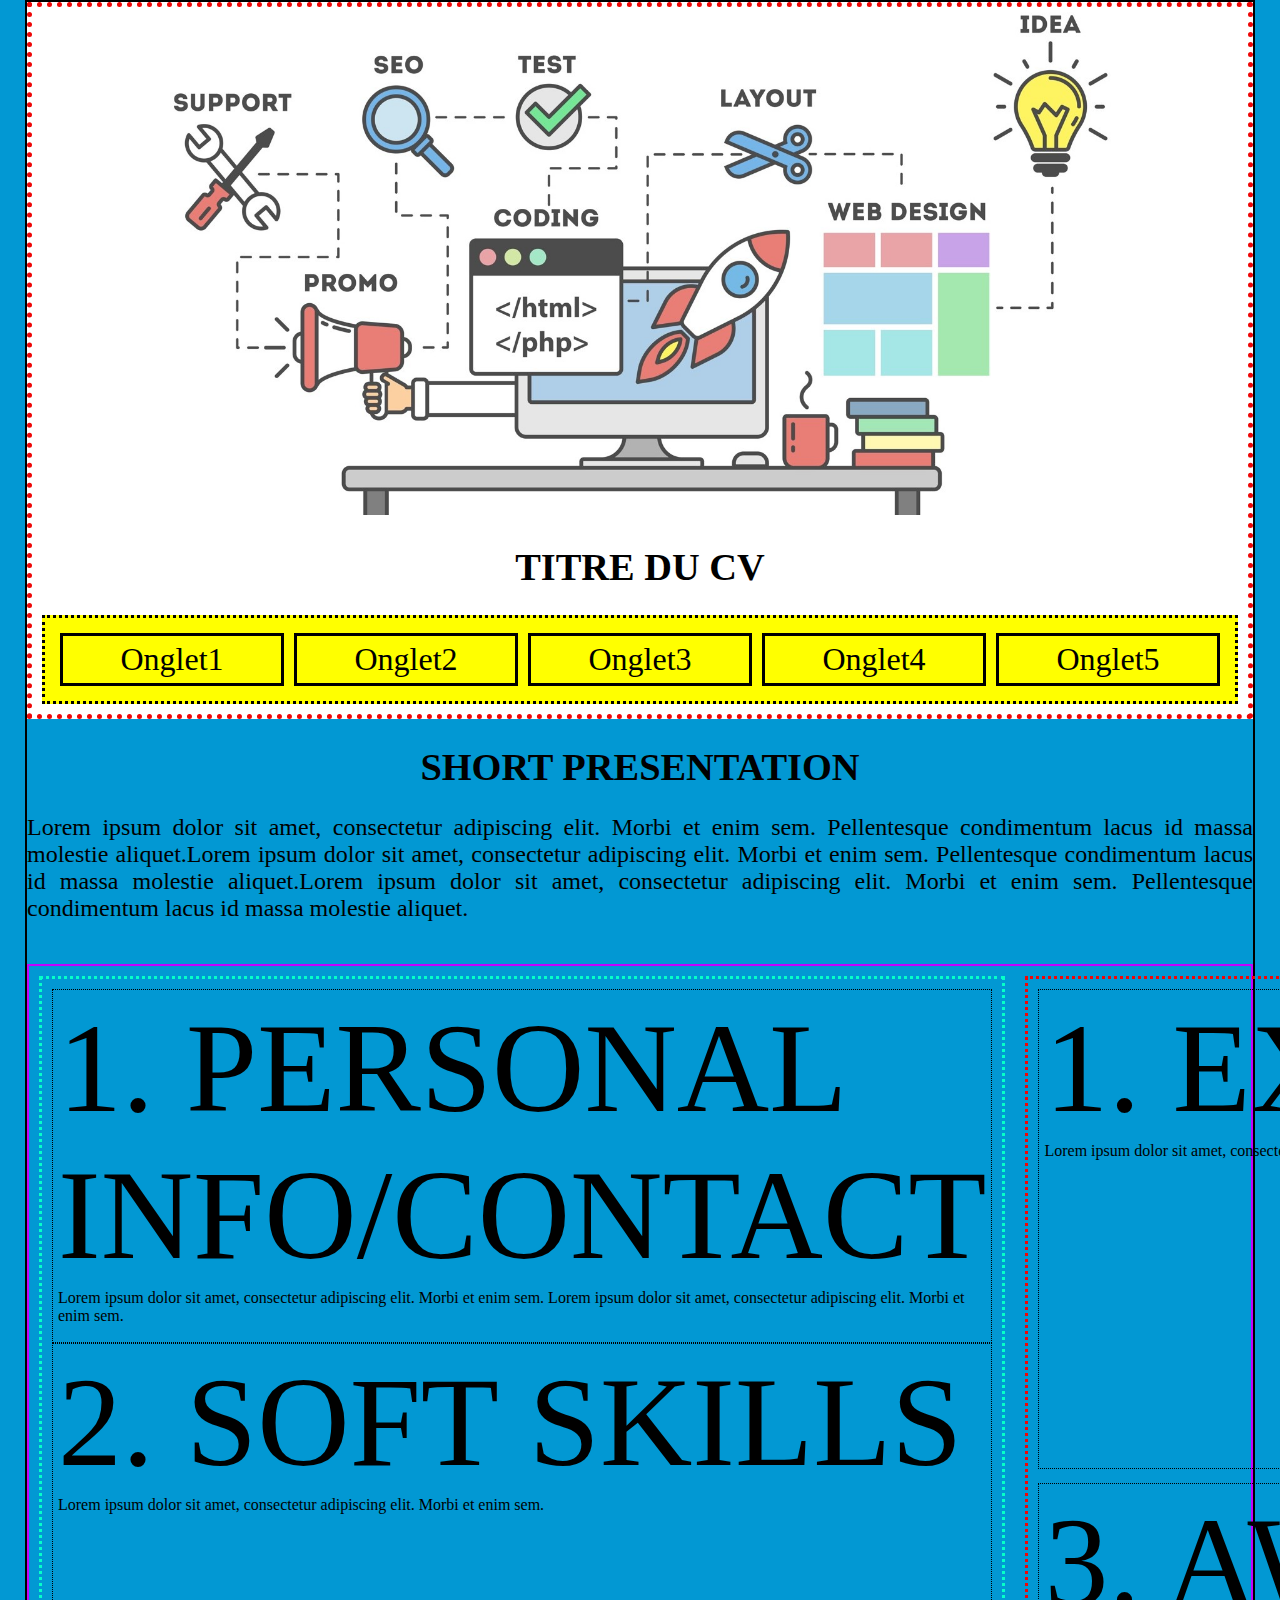
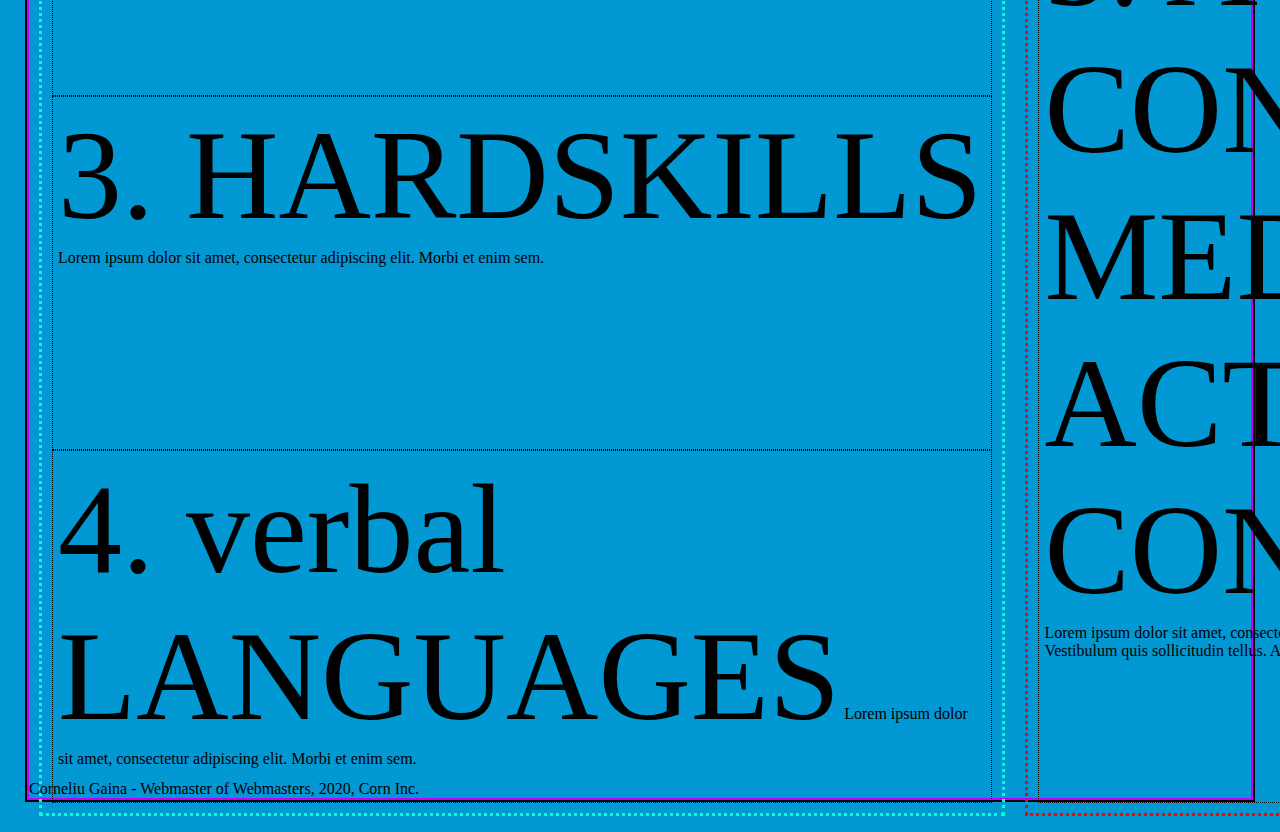
==== index.html @ 45f55d58 "rename index page" ====
<!DOCTYPE html>
<html lang="en">
<head>
    <meta charset="UTF-8">
    <meta name="viewport" content="width=device-width, initial-scale=1.0">
    <meta http-equiv="X-UA-Compatible" content="ie=edge">
    <link rel="stylesheet" type="text/css" href="CV_style.css">
    <title>Accueil_CV</title>
</head>
<header>
    <!-- Image de header -->
    <img id="imgheader" src="./images/Website-Development-Process.jpg" alt="Image de header">


    <!-- Inserer Titre -->
    <h1>TITRE DU CV</h1>
    

    <!-- arranger barre d'onglet + liens avec pages respectives -->
    <nav>
        <div class="navonglet">Onglet1</div>
        <div class="navonglet">Onglet2</div>
        <div class="navonglet">Onglet3</div>
        <div class="navonglet">Onglet4</div>
        <div class="navonglet">Onglet5</div>
    </nav>
</header>

<body>
    <!-- PROFIL horizontal -->
    <h1>SHORT PRESENTATION</h1>
    <p>Lorem ipsum dolor sit amet, consectetur adipiscing elit. Morbi et enim sem. Pellentesque condimentum lacus id massa molestie aliquet.Lorem ipsum dolor sit amet, consectetur adipiscing elit. Morbi et enim sem. Pellentesque condimentum lacus id massa molestie aliquet.Lorem ipsum dolor sit amet, consectetur adipiscing elit. Morbi et enim sem. Pellentesque condimentum lacus id massa molestie aliquet.</p>
    <br>

<dalign-content: space-between;iv class="grid">
    <!-- partie "aside" cad panneau lateral gauche -->
    <aside id="mainProfile">
        <aside class="personalinfo"><span class="h2ingrid">1. PERSONAL INFO/CONTACT</span>
            Lorem ipsum dolor sit amet, consectetur adipiscing elit. Morbi et enim sem. 
            Lorem ipsum dolor sit amet, consectetur adipiscing elit. Morbi et enim sem.  
        </aside>
        <aside class="softskills"><span class="h2ingrid">2. SOFT SKILLS</span>
            Lorem ipsum dolor sit amet, consectetur adipiscing elit. Morbi et enim sem. 
        </aside>
        <aside class="hardskills"><span class="h2ingrid">3. HARDSKILLS</span>
            Lorem ipsum dolor sit amet, consectetur adipiscing elit. Morbi et enim sem. 
        </aside>
        <aside class="languages"><span class="h2ingrid">4. verbal LANGUAGES</span>
            Lorem ipsum dolor sit amet, consectetur adipiscing elit. Morbi et enim sem. 
        </aside>
    </aside>

    <!-- partie centrale ~70% de la page; grid/flex pour 5 cases verticales-->
    <div id="mainCV">
        <div class="experience"><span class="h2ingrid">1. EXPERIENCE</span> Lorem ipsum dolor sit amet, consectetur adipiscing elit. Morbi et enim sem. Pellentesque condimentum lacus id massa molestie aliquet.
        </div>
        <div class="education"><span class="h2ingrid">2. EDUCATION</span>
            Lorem ipsum dolor sit amet, consectetur adipiscing elit. Morbi et enim sem. Pellentesque condimentum lacus id massa molestie aliquet. Vestibulum quis sollicitudin tellus. Aliquam eget pretium risus. Nunc nec sapien ligula.
        </div>
        <div class="miscellaneouswork"><span class="h2ingrid">3. AWARDS, CONTESTS, MEDIA, ACTIVITIES, CONFERENCES</span>
        Lorem ipsum dolor sit amet, consectetur adipiscing elit. Morbi et enim sem. Pellentesque condimentum lacus id massa molestie aliquet. Vestibulum quis sollicitudin tellus. Aliquam eget pretium risus. Nunc nec sapien ligula.
        </div>
        <div class="interests"><span class="h2ingrid">4. INTERESTS</span>
            Lorem ipsum dolor sit amet, consectetur adipiscing elit. Morbi et enim sem. Pellentesque condimentum lacus id massa molestie aliquet. Vestibulum quis sollicitudin tellus. Aliquam eget pretium risus. Nunc nec sapien ligula.
            Lorem ipsum dolor sit amet, consectetur adipiscing elit. Morbi et enim sem. 
            
        </div>
    </div>
</div>

</body>
<footer class="">Corneliu Gaina - Webmaster of Webmasters, 2020, Corn Inc. </footer>
</html>
---- CV_style.css ----
h1 {
    font-size: 3vw;
    text-align: center;
}

p {
    font-size: 1.5em;
    text-align: justify;
}


body { 
    background-color: rgb(2, 152, 211);
    color: black;
    height: auto;
    width: auto;
    margin: 0px 25px 30px 25px;
    border: 2px solid black;
    position: relative;
}

header{
    border: 5px dotted rgb(238, 6, 6);
    background-color: white;
    text-align: center;

}

#imgheader {
    width:100%; 
    max-width: 1200px;
    height: auto;
}

nav {
    background-color: yellow;
    border: 3px dotted black;
    padding: 10px;
    margin: 10px;
    max-width: 100%;
    height: 100%;
    display: flex;
    flex-direction: row;
    text-align: center;
}



/* Onglets de navigation */
.navonglet {
    padding: 5px;
    margin: 5px;
    width: 100%;
    border: 3px solid black;
    font-size: 2em;
}


/* GRID pour #mainProfile & #mainCV */
.grid {
    display:grid;
    height: auto;
    width: auto;
    border: 2px solid #c300ff;
    grid-template-columns: 2fr 3fr;
}





/* Dashboard principal #mainProfile */
#mainProfile {
    border: 3px dotted rgb(5, 255, 201);
    padding: 10px;
    margin: 10px;
    height: 100%;
    display: flex;
    flex-direction: flex-end;
    display: grid;
    grid-template-rows: 1fr 1fr 1fr 1fr ;
}

/* Titres dans les cases + cases de section */
.h2ingrid {
    font-size: 10vw;
}
.personalinfo {    
    border: 1px dotted black;
    padding: 5px;
}
.softskills {
    border: 1px dotted black;
    padding: 5px;
}
.hardskills {
    border: 1px dotted black;
    padding: 5px;
}
.languages {
    border: 1px dotted black;   
    padding: 5px;
}
/* --------------------------------- */



/* Dashboard principal #mainCV */
#mainCV {
    border: 3px dotted rgb(241, 5, 5);
    margin: 10px;
    padding: 10px;
    height: 100%;
    max-width: 100%;
    


    display: grid;
    grid-template-columns: 1fr 1fr;
    grid-gap: 1%;

}
.experience {    
    border: 1px dotted black;
    padding: 5px;
}
.education {
    border: 1px dotted black;
    padding: 5px;
}
.miscellaneouswork {
    border: 1px dotted black;
    padding: 5px;
}
.interests {
    border: 1px dotted black;
    padding: 5px;
}
/* ------------------------------ */
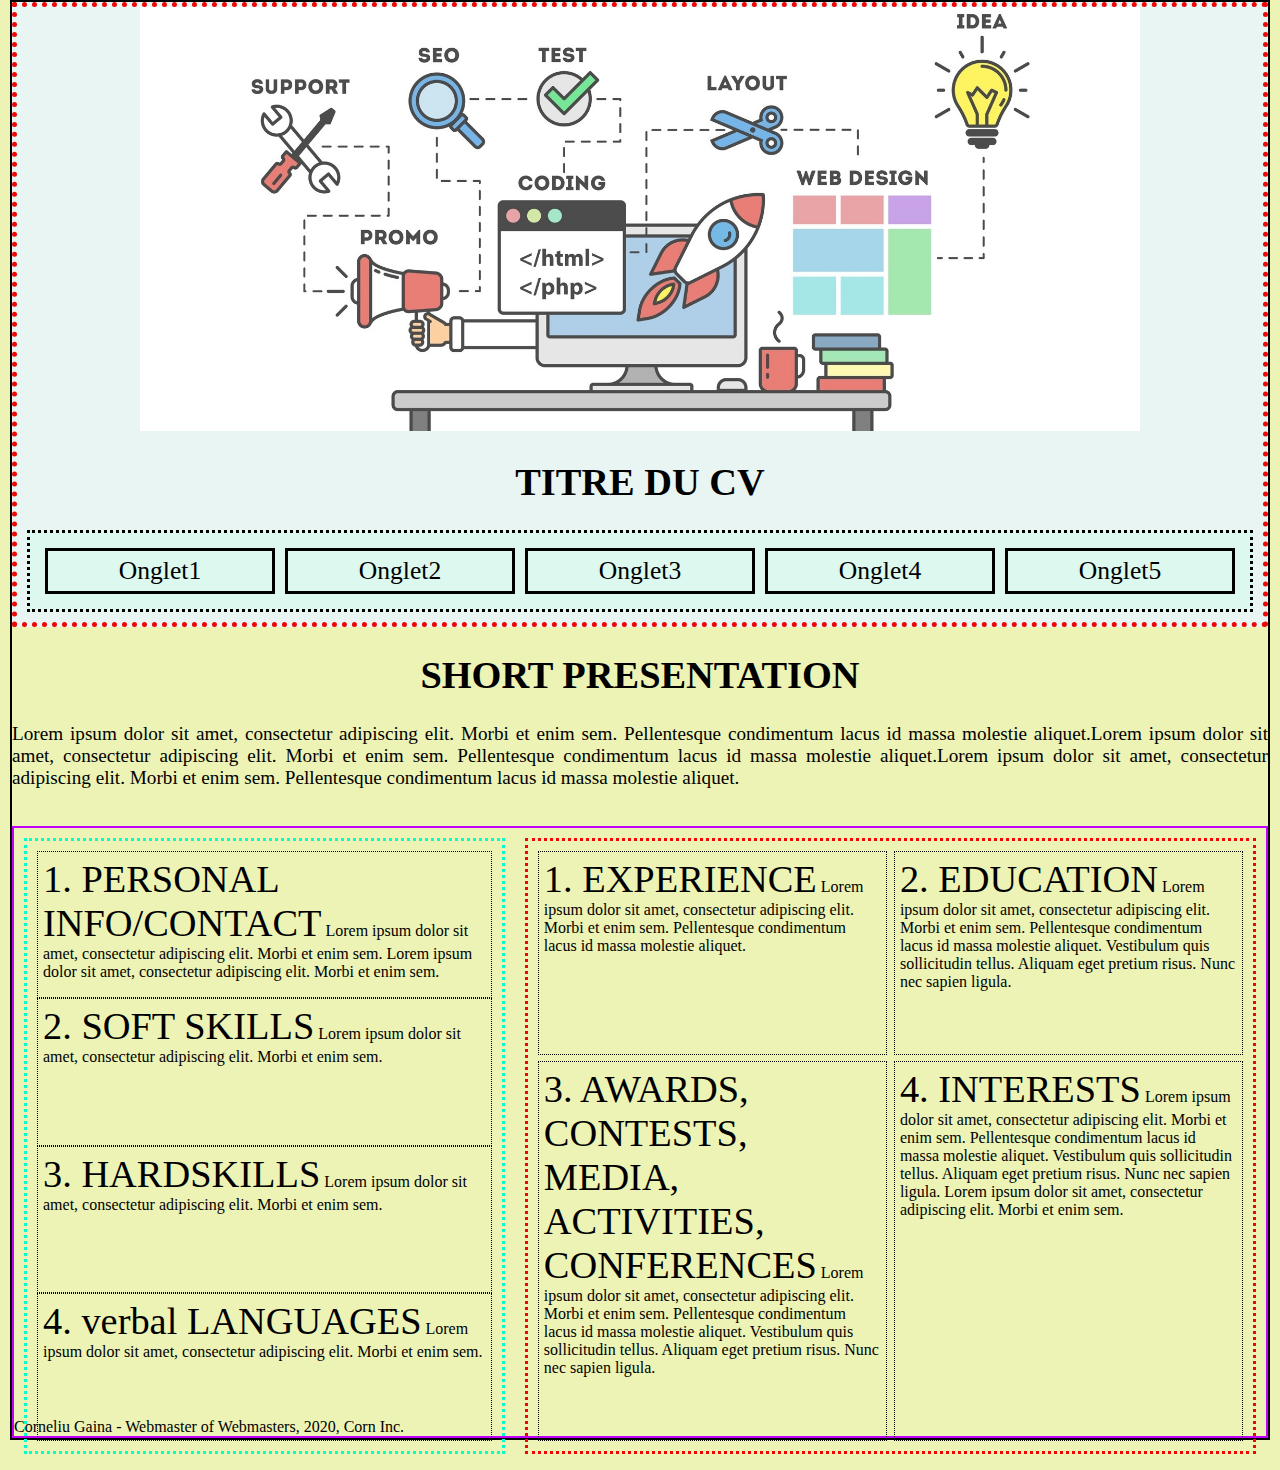
==== commit 13bc10b6: "update cv - structure OK" ====
--- a/index.html
+++ b/index.html
@@ -4,18 +4,16 @@
     <meta charset="UTF-8">
     <meta name="viewport" content="width=device-width, initial-scale=1.0">
     <meta http-equiv="X-UA-Compatible" content="ie=edge">
-    <link rel="stylesheet" type="text/css" href="CV_style.css">
+    <link rel="stylesheet" type="text/css" href="style.css">
     <title>Accueil_CV</title>
 </head>
+
+
 <header>
     <!-- Image de header -->
     <img id="imgheader" src="./images/Website-Development-Process.jpg" alt="Image de header">
-
-
     <!-- Inserer Titre -->
     <h1>TITRE DU CV</h1>
-    
-
     <!-- arranger barre d'onglet + liens avec pages respectives -->
     <nav>
         <div class="navonglet">Onglet1</div>
@@ -25,6 +23,9 @@
         <div class="navonglet">Onglet5</div>
     </nav>
 </header>
+
+
+
 
 <body>
     <!-- PROFIL horizontal -->
--- a/style.css
+++ b/style.css
@@ -0,0 +1,135 @@
+h1 {
+    font-size: 3vw;
+    text-align: center;
+}
+
+p {
+    font-size: 1.5vw;
+    text-align: justify;
+}
+
+body { 
+    background-color: rgb(237, 243, 180);
+    color: black;
+    height: auto;
+    width: auto;
+    margin: 0px 10px 30px 10px;
+    border: 2px solid black;
+}
+
+/* ======HEADER START====== */
+header{
+    border: 5px dotted rgb(238, 6, 6);
+    background-color: rgb(233, 245, 242);
+    text-align: center;
+    max-width: 100%;
+}
+
+/* Image de header */
+#imgheader {
+    width: 100%;
+    max-width: 1000px;
+    text-align:center;
+
+/* Header et Navigation */
+}
+nav {
+    background-color: rgba(220, 248, 238, 0.959);
+    border: 3px dotted black;
+    padding: 10px;
+    margin: 10px;
+    max-width: 100%;
+    height: 100%;
+    display: flex;
+    flex-direction: row;
+    text-align: center;
+}
+/* Onglets de navigation */
+.navonglet {
+    padding: 5px;
+    margin: 5px;
+    width: 100%;
+    border: 3px solid black;
+    font-size: 2vw;
+}
+/* ======HEADER END====== */
+
+
+/* =====GRID pour #mainProfile & #mainCV===== */
+.grid {
+    display:grid;
+    height: auto;
+    width: auto;
+    border: 2px solid #c300ff;
+    grid-template-columns: 2fr 3fr;
+}
+
+
+
+/* =====Dashboard principal #mainProfile===== */
+#mainProfile {
+    border: 3px dotted rgb(5, 255, 201);
+    padding: 10px;
+    margin: 10px;
+    height: 100%;
+    display: flex;
+    flex-direction: flex-end;
+    display: grid;
+    grid-template-rows: 1fr 1fr 1fr 1fr ;
+}
+/* Titres dans les cases + cases de section */
+.h2ingrid {
+    font-size: 3vw;
+}
+.personalinfo {    
+    border: 1px dotted black;
+    padding: 5px;
+}
+.softskills {
+    border: 1px dotted black;
+    padding: 5px;
+}
+.hardskills {
+    border: 1px dotted black;
+    padding: 5px;
+}
+.languages {
+    border: 1px dotted black;   
+    padding: 5px;
+}
+/* --------------------------------- */
+
+
+
+/* Dashboard principal #mainCV */
+#mainCV {
+    border: 3px dotted rgb(241, 5, 5);
+    margin: 10px;
+    padding: 10px;
+    height: 100%;
+    max-width: 100%;
+    
+
+
+    display: grid;
+    grid-template-columns: 1fr 1fr;
+    grid-gap: 1%;
+
+}
+.experience {    
+    border: 1px dotted black;
+    padding: 5px;
+}
+.education {
+    border: 1px dotted black;
+    padding: 5px;
+}
+.miscellaneouswork {
+    border: 1px dotted black;
+    padding: 5px;
+}
+.interests {
+    border: 1px dotted black;
+    padding: 5px;
+}
+/* ------------------------------ */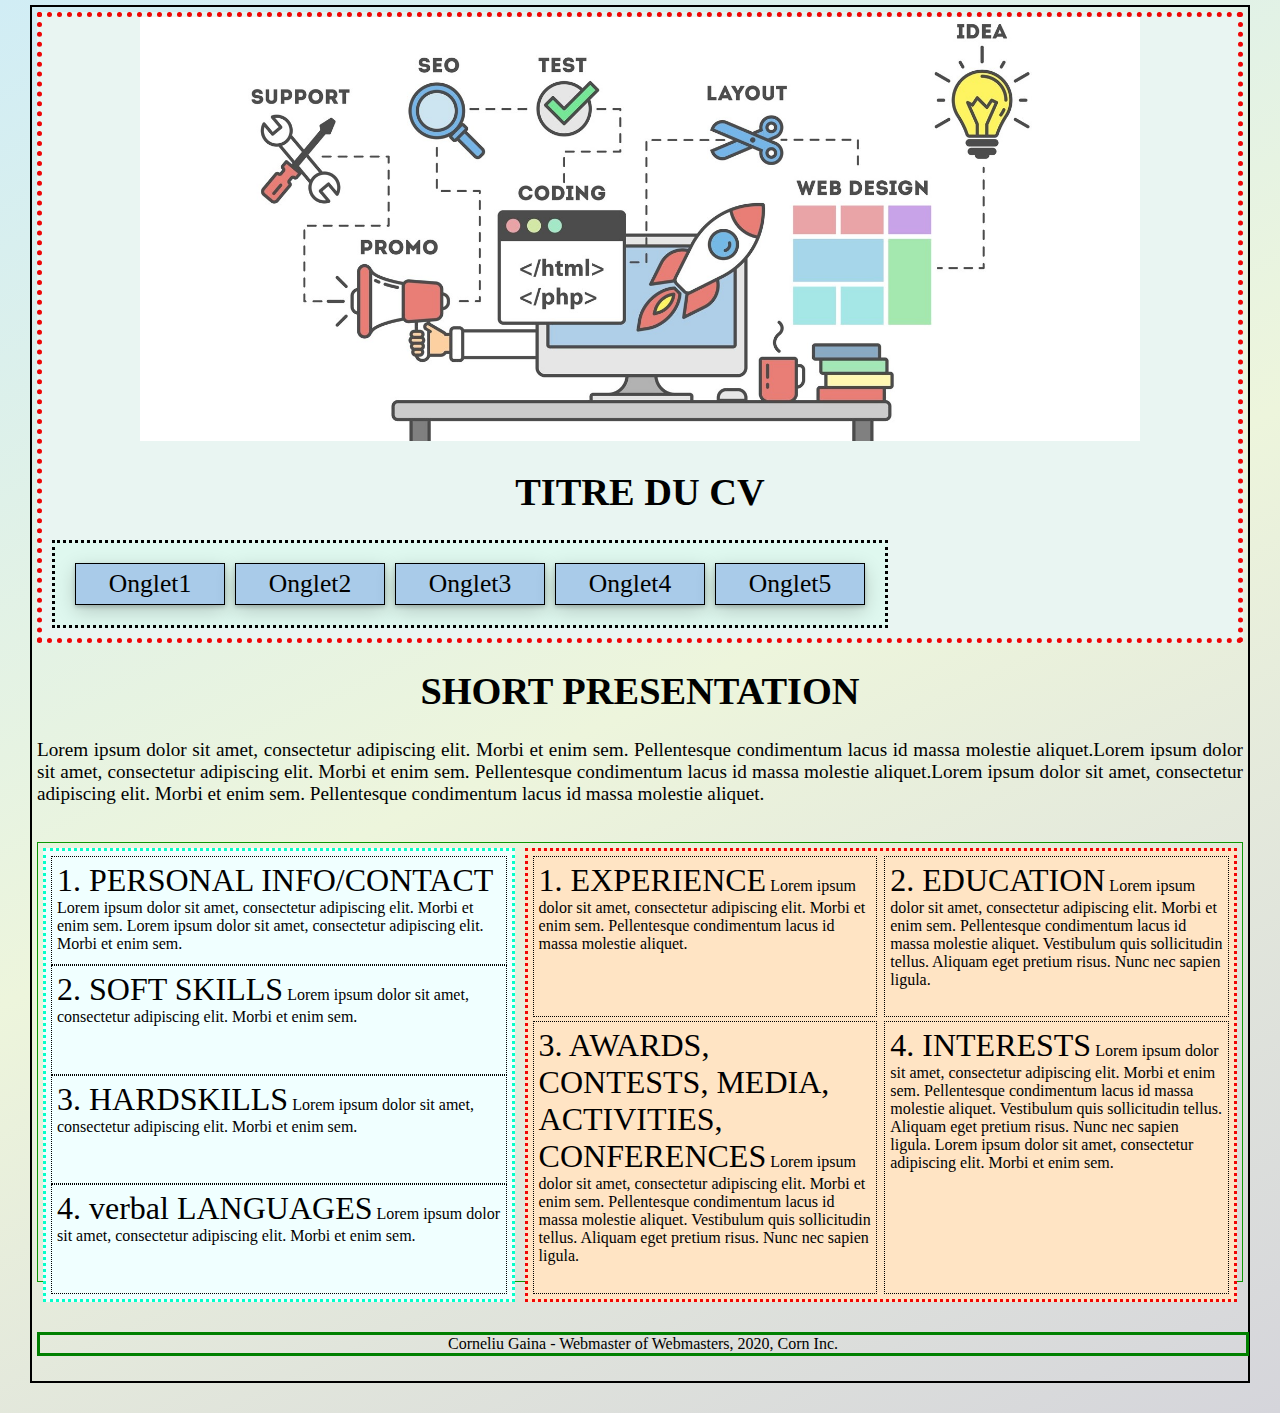
==== commit 1b5efe78: "update cv - structure ok" ====
--- a/index.html
+++ b/index.html
@@ -33,35 +33,39 @@
     <p>Lorem ipsum dolor sit amet, consectetur adipiscing elit. Morbi et enim sem. Pellentesque condimentum lacus id massa molestie aliquet.Lorem ipsum dolor sit amet, consectetur adipiscing elit. Morbi et enim sem. Pellentesque condimentum lacus id massa molestie aliquet.Lorem ipsum dolor sit amet, consectetur adipiscing elit. Morbi et enim sem. Pellentesque condimentum lacus id massa molestie aliquet.</p>
     <br>
 
-<dalign-content: space-between;iv class="grid">
+<div class="grid">
     <!-- partie "aside" cad panneau lateral gauche -->
     <aside id="mainProfile">
-        <aside class="personalinfo"><span class="h2ingrid">1. PERSONAL INFO/CONTACT</span>
+        <aside class="element_mainProfile">
+            <span class="h2ingrid">1. PERSONAL INFO/CONTACT</span>
             Lorem ipsum dolor sit amet, consectetur adipiscing elit. Morbi et enim sem. 
             Lorem ipsum dolor sit amet, consectetur adipiscing elit. Morbi et enim sem.  
         </aside>
-        <aside class="softskills"><span class="h2ingrid">2. SOFT SKILLS</span>
+        <aside class="element_mainProfile">
+            <span class="h2ingrid">2. SOFT SKILLS</span>
             Lorem ipsum dolor sit amet, consectetur adipiscing elit. Morbi et enim sem. 
         </aside>
-        <aside class="hardskills"><span class="h2ingrid">3. HARDSKILLS</span>
+        <aside class="element_mainProfile">
+            <span class="h2ingrid">3. HARDSKILLS</span>
             Lorem ipsum dolor sit amet, consectetur adipiscing elit. Morbi et enim sem. 
         </aside>
-        <aside class="languages"><span class="h2ingrid">4. verbal LANGUAGES</span>
+        <aside class="element_mainProfile">
+            <span class="h2ingrid">4. verbal LANGUAGES</span>
             Lorem ipsum dolor sit amet, consectetur adipiscing elit. Morbi et enim sem. 
         </aside>
     </aside>
 
     <!-- partie centrale ~70% de la page; grid/flex pour 5 cases verticales-->
     <div id="mainCV">
-        <div class="experience"><span class="h2ingrid">1. EXPERIENCE</span> Lorem ipsum dolor sit amet, consectetur adipiscing elit. Morbi et enim sem. Pellentesque condimentum lacus id massa molestie aliquet.
+        <div class="element_mainCV"><span class="h2ingrid">1. EXPERIENCE</span> Lorem ipsum dolor sit amet, consectetur adipiscing elit. Morbi et enim sem. Pellentesque condimentum lacus id massa molestie aliquet.
         </div>
-        <div class="education"><span class="h2ingrid">2. EDUCATION</span>
+        <div class="element_mainCV"><span class="h2ingrid">2. EDUCATION</span>
             Lorem ipsum dolor sit amet, consectetur adipiscing elit. Morbi et enim sem. Pellentesque condimentum lacus id massa molestie aliquet. Vestibulum quis sollicitudin tellus. Aliquam eget pretium risus. Nunc nec sapien ligula.
         </div>
-        <div class="miscellaneouswork"><span class="h2ingrid">3. AWARDS, CONTESTS, MEDIA, ACTIVITIES, CONFERENCES</span>
+        <div class="element_mainCV"><span class="h2ingrid">3. AWARDS, CONTESTS, MEDIA, ACTIVITIES, CONFERENCES</span>
         Lorem ipsum dolor sit amet, consectetur adipiscing elit. Morbi et enim sem. Pellentesque condimentum lacus id massa molestie aliquet. Vestibulum quis sollicitudin tellus. Aliquam eget pretium risus. Nunc nec sapien ligula.
         </div>
-        <div class="interests"><span class="h2ingrid">4. INTERESTS</span>
+        <div class="element_mainCV"><span class="h2ingrid">4. INTERESTS</span>
             Lorem ipsum dolor sit amet, consectetur adipiscing elit. Morbi et enim sem. Pellentesque condimentum lacus id massa molestie aliquet. Vestibulum quis sollicitudin tellus. Aliquam eget pretium risus. Nunc nec sapien ligula.
             Lorem ipsum dolor sit amet, consectetur adipiscing elit. Morbi et enim sem. 
             
@@ -70,5 +74,6 @@
 </div>
 
 </body>
-<footer class="">Corneliu Gaina - Webmaster of Webmasters, 2020, Corn Inc. </footer>
+
+<footer>Corneliu Gaina - Webmaster of Webmasters, 2020, Corn Inc. </footer>
 </html>--- a/style.css
+++ b/style.css
@@ -9,12 +9,20 @@
 }
 
 body { 
-    background-color: rgb(237, 243, 180);
-    color: black;
+    background: linear-gradient(155deg,#d1edf5,#edf5dc,#d5d5db);;
     height: auto;
     width: auto;
-    margin: 0px 10px 30px 10px;
+    padding: 5px;
+    margin: 5px 30px 30px 30px;
     border: 2px solid black;
+}
+
+footer {
+    display: table;
+    text-align: center;
+    width: 100%;
+    margin: 50px 0px 20px 0;
+    border: 3px solid green;
 }
 
 /* ======HEADER START====== */
@@ -30,27 +38,32 @@
     width: 100%;
     max-width: 1000px;
     text-align:center;
+;
 
 /* Header et Navigation */
 }
 nav {
-    background-color: rgba(220, 248, 238, 0.959);
+    background-color: rgba(220, 248, 238, 0.759);
     border: 3px dotted black;
-    padding: 10px;
+    padding: 15px;
     margin: 10px;
-    max-width: 100%;
-    height: 100%;
+    max-height: 100%;
     display: flex;
     flex-direction: row;
     text-align: center;
+    max-width: 800px;
 }
 /* Onglets de navigation */
 .navonglet {
+    background-color: rgb(169, 203, 233);
     padding: 5px;
     margin: 5px;
+    height: 50%;
     width: 100%;
-    border: 3px solid black;
+    border: 1px solid black;
     font-size: 2vw;
+    box-shadow: 0 2px 4px 0 rgba(0, 0, 0, 0.2), 0 6px 20px 0 rgba(0, 0, 0, 0.19);
+
 }
 /* ======HEADER END====== */
 
@@ -60,76 +73,50 @@
     display:grid;
     height: auto;
     width: auto;
-    border: 2px solid #c300ff;
+    border: 1px solid #0d9905;
     grid-template-columns: 2fr 3fr;
 }
 
 
+/* Titres dans les cases + cases de section */
+.h2ingrid {
+    font-size: 2.5vw;
+}
 
 /* =====Dashboard principal #mainProfile===== */
 #mainProfile {
     border: 3px dotted rgb(5, 255, 201);
-    padding: 10px;
-    margin: 10px;
+    background-color: azure;
+    padding: 5px;
+    margin: 5px;
     height: 100%;
     display: flex;
     flex-direction: flex-end;
     display: grid;
     grid-template-rows: 1fr 1fr 1fr 1fr ;
 }
-/* Titres dans les cases + cases de section */
-.h2ingrid {
-    font-size: 3vw;
-}
-.personalinfo {    
+
+.element_mainProfile {    
     border: 1px dotted black;
     padding: 5px;
 }
-.softskills {
+/* =====Dashboard principal #mainProfile===== */
+
+
+/* =====Dashboard principal #mainCV===== */
+#mainCV {
+    border: 3px dotted rgb(241, 5, 5);
+    background-color: bisque;
+    margin: 5px;
+    padding: 5px;
+    height: 100%;
+    max-width: 100%;
+    display: grid;
+    grid-template-columns: 1fr 1fr;
+    grid-gap: 1%;
+}
+.element_mainCV {    
     border: 1px dotted black;
     padding: 5px;
 }
-.hardskills {
-    border: 1px dotted black;
-    padding: 5px;
-}
-.languages {
-    border: 1px dotted black;   
-    padding: 5px;
-}
-/* --------------------------------- */
-
-
-
-/* Dashboard principal #mainCV */
-#mainCV {
-    border: 3px dotted rgb(241, 5, 5);
-    margin: 10px;
-    padding: 10px;
-    height: 100%;
-    max-width: 100%;
-    
-
-
-    display: grid;
-    grid-template-columns: 1fr 1fr;
-    grid-gap: 1%;
-
-}
-.experience {    
-    border: 1px dotted black;
-    padding: 5px;
-}
-.education {
-    border: 1px dotted black;
-    padding: 5px;
-}
-.miscellaneouswork {
-    border: 1px dotted black;
-    padding: 5px;
-}
-.interests {
-    border: 1px dotted black;
-    padding: 5px;
-}
-/* ------------------------------ */+/* =====Dashboard principal #mainCV===== */
